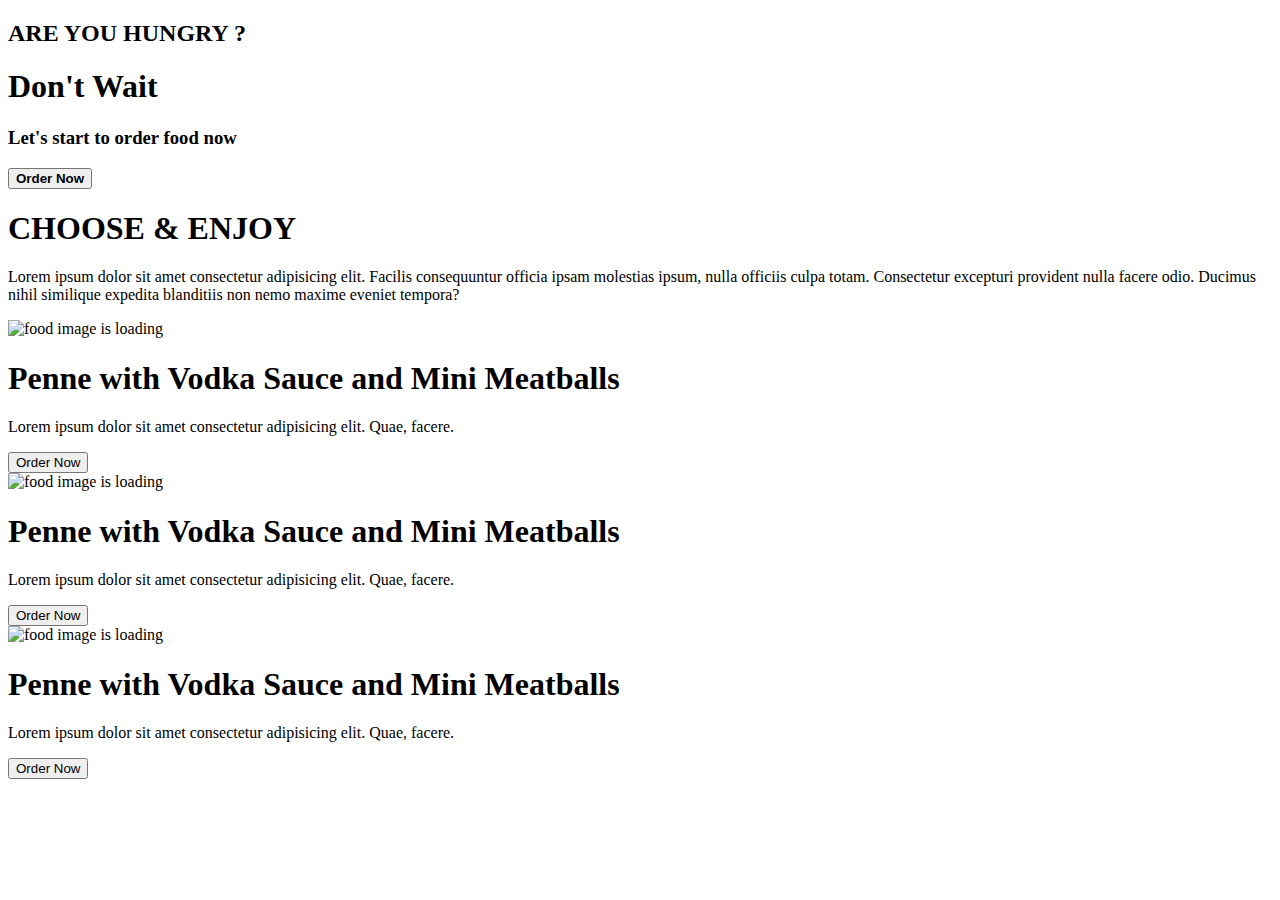
==== Day3/index.html @ c5b88236 "updated" ====
<!DOCTYPE html>
<html lang="en">

<head>
    <meta charset="UTF-8">
    <meta name="viewport" content="width=device-width, initial-scale=1.0">
    <title>webpage</title>
    <link rel="stylesheet" href="style.css">
</head>

<body>

    <div class="container">

        <div id="header">
            <h2>ARE YOU HUNGRY ?</h2>
            <h1>Don't Wait</h1>
            <h3>Let's start to order food now</h3>
            <button><b>Order Now</b></button>
        </div>

        <div class="menu">
            <div class="head-para">
                <h1>CHOOSE & ENJOY</h1>
                <p>Lorem ipsum dolor sit amet consectetur adipisicing elit. Facilis consequuntur officia ipsam molestias
                    ipsum, nulla officiis culpa totam. Consectetur excepturi provident nulla facere odio. Ducimus nihil
                    similique expedita blanditiis non nemo maxime eveniet tempora?</p>
            </div>
            <div class="foodrow">
                <div class="food-1">
                    <img src="img/food2.jpeg" alt="food image  is loading">
                    <h1>Penne with Vodka Sauce and Mini Meatballs</h1>
                    <p>Lorem ipsum dolor sit amet consectetur adipisicing elit. Quae, facere.</p>
                   <div class="food-button"> <button>Order Now</button></div>
                </div>
                <div class="food-2">
                    <img src="img/food2.jpeg" alt="food image  is loading">
                    <h1>Penne with Vodka Sauce and Mini Meatballs</h1>
                    <p>Lorem ipsum dolor sit amet consectetur adipisicing elit. Quae, facere.</p>
                   <div class="food-button"> <button>Order Now</button></div>
                </div>
                <div class="food-3">
                    <img src="img/food2.jpeg" alt="food image is loading">
                    <h1>Penne with Vodka Sauce and Mini Meatballs</h1>
                    <p>Lorem ipsum dolor sit amet consectetur adipisicing elit. Quae, facere.</p>
                   <div class="food-button"> <button>Order Now</button></div>
                </div>
            </div>

</body>
---- Day3/style.css ----

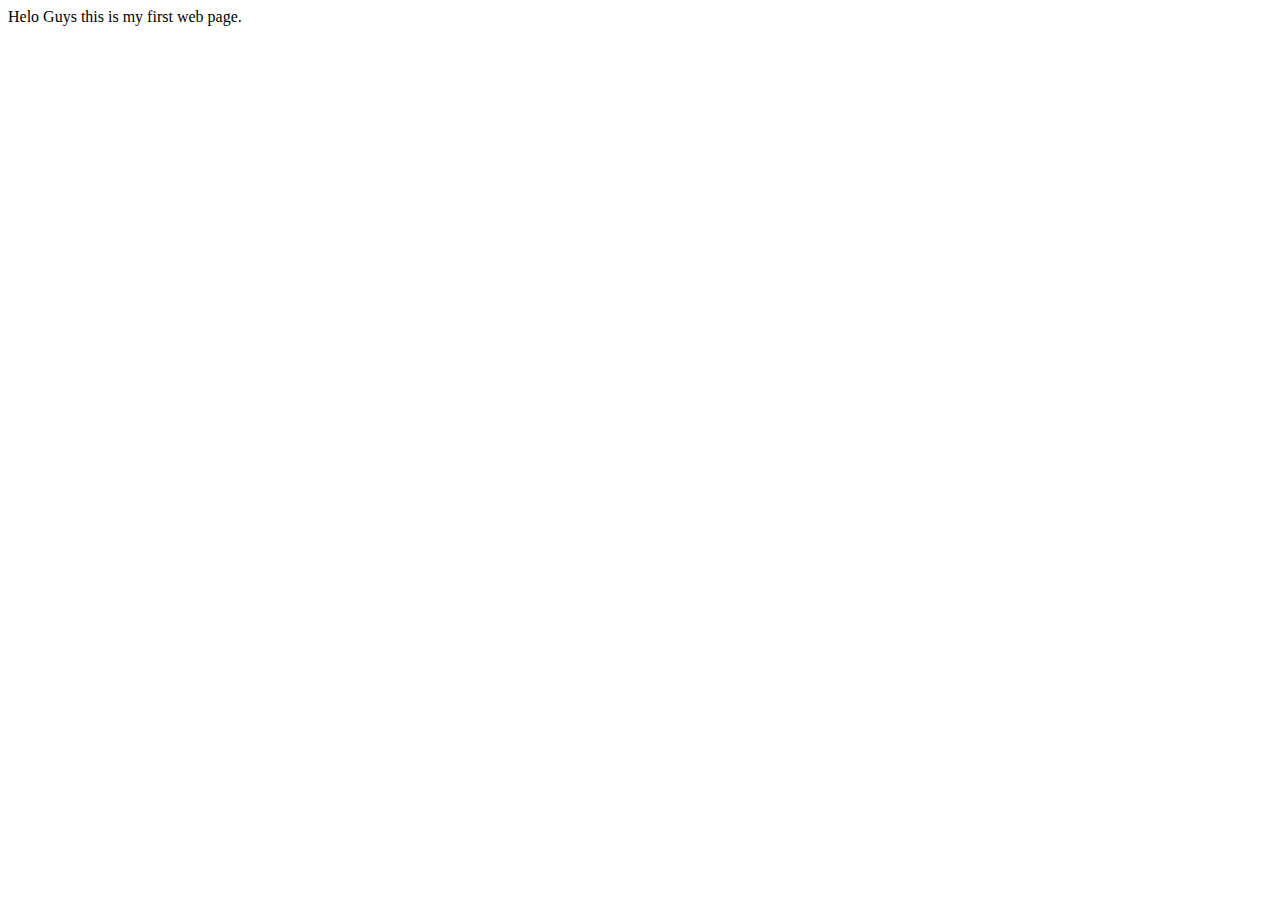
==== commit 98dc59e6: "updated" ====
--- a/Day3/index.html
+++ b/Day3/index.html
@@ -1,51 +1,11 @@
-
 <!DOCTYPE html>
 <html lang="en">
-
 <head>
     <meta charset="UTF-8">
     <meta name="viewport" content="width=device-width, initial-scale=1.0">
-    <title>webpage</title>
-    <link rel="stylesheet" href="style.css">
+    <title>Document</title>
 </head>
-
 <body>
-
-    <div class="container">
-
-        <div id="header">
-            <h2>ARE YOU HUNGRY ?</h2>
-            <h1>Don't Wait</h1>
-            <h3>Let's start to order food now</h3>
-            <button><b>Order Now</b></button>
-        </div>
-
-        <div class="menu">
-            <div class="head-para">
-                <h1>CHOOSE & ENJOY</h1>
-                <p>Lorem ipsum dolor sit amet consectetur adipisicing elit. Facilis consequuntur officia ipsam molestias
-                    ipsum, nulla officiis culpa totam. Consectetur excepturi provident nulla facere odio. Ducimus nihil
-                    similique expedita blanditiis non nemo maxime eveniet tempora?</p>
-            </div>
-            <div class="foodrow">
-                <div class="food-1">
-                    <img src="img/food2.jpeg" alt="food image  is loading">
-                    <h1>Penne with Vodka Sauce and Mini Meatballs</h1>
-                    <p>Lorem ipsum dolor sit amet consectetur adipisicing elit. Quae, facere.</p>
-                   <div class="food-button"> <button>Order Now</button></div>
-                </div>
-                <div class="food-2">
-                    <img src="img/food2.jpeg" alt="food image  is loading">
-                    <h1>Penne with Vodka Sauce and Mini Meatballs</h1>
-                    <p>Lorem ipsum dolor sit amet consectetur adipisicing elit. Quae, facere.</p>
-                   <div class="food-button"> <button>Order Now</button></div>
-                </div>
-                <div class="food-3">
-                    <img src="img/food2.jpeg" alt="food image is loading">
-                    <h1>Penne with Vodka Sauce and Mini Meatballs</h1>
-                    <p>Lorem ipsum dolor sit amet consectetur adipisicing elit. Quae, facere.</p>
-                   <div class="food-button"> <button>Order Now</button></div>
-                </div>
-            </div>
-
+    Helo Guys this is my first web page.
 </body>
+</html>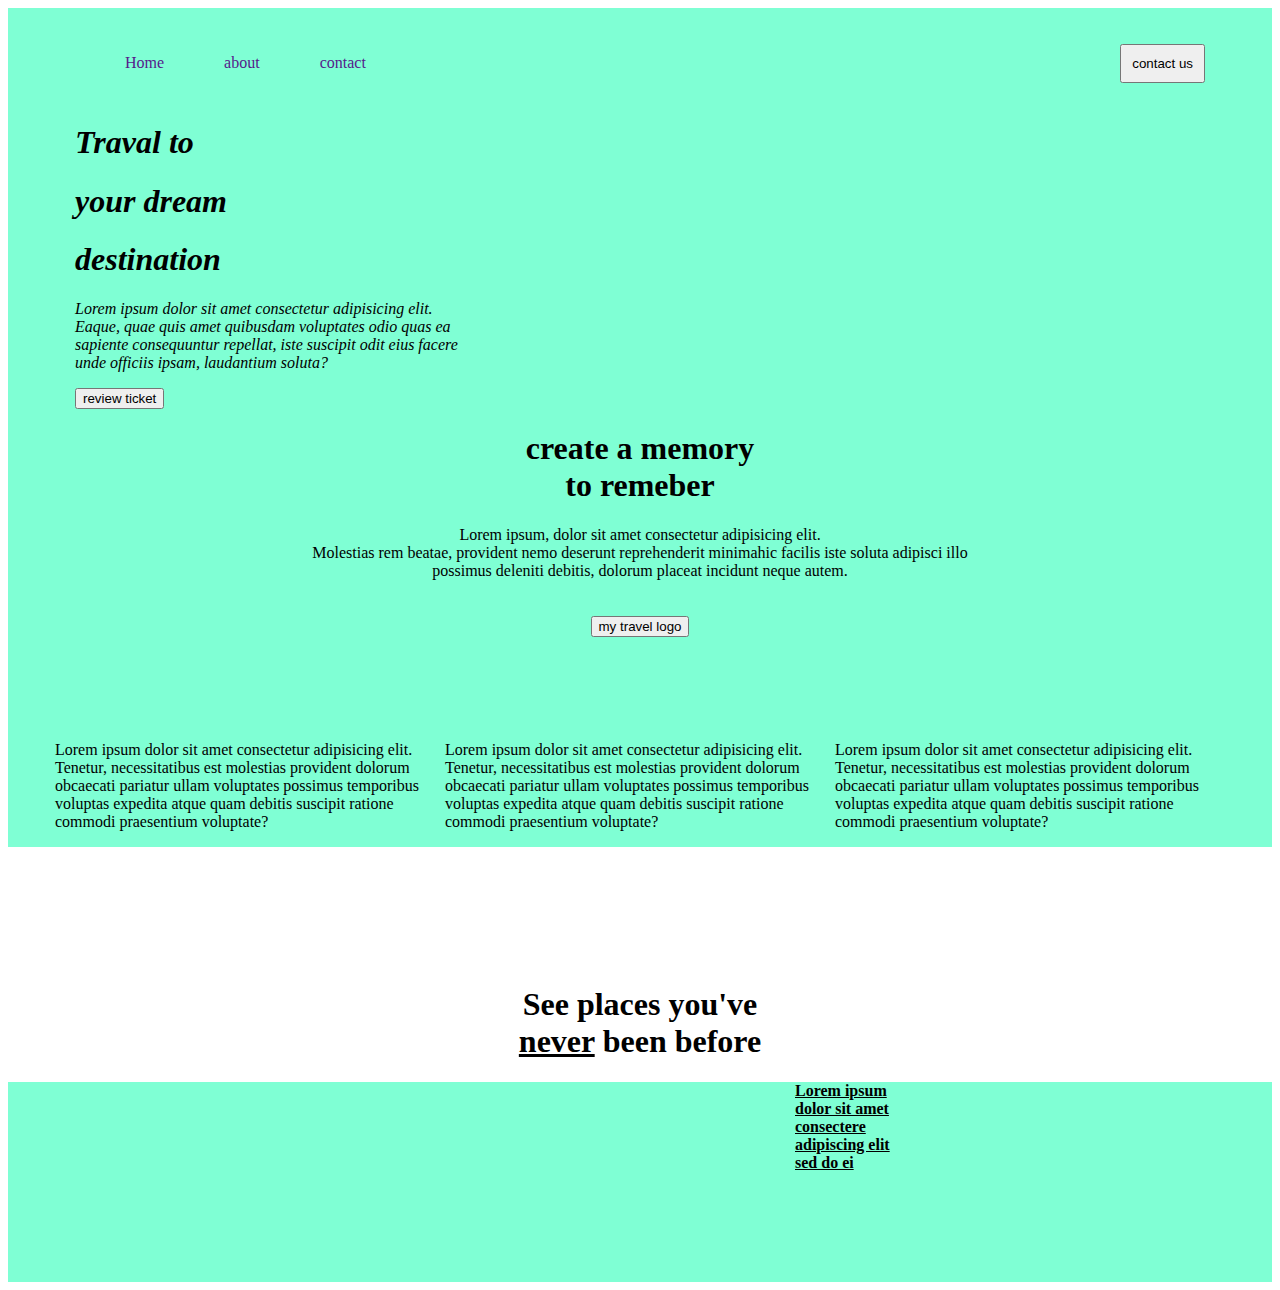
==== commit 0f198bf1: "updated" ====
--- a/Day3/index.html
+++ b/Day3/index.html
@@ -1,11 +1,72 @@
 <!DOCTYPE html>
 <html lang="en">
 <head>
+    <link rel="stylesheet" href="style.css">
     <meta charset="UTF-8">
     <meta name="viewport" content="width=device-width, initial-scale=1.0">
     <title>Document</title>
 </head>
 <body>
-    Helo Guys this is my first web page.
+    <div class="topheader">
+        <div class="container">
+            <!-- navbar start -->
+            <nav class="navbar">
+                <ul>
+                    <li><a href="">Home</a></li>
+                    <li><a href="">about</a></li>
+                    <li><a href="">contact</a></li>
+                </ul>
+                <button id="btn">contact us</button>
+            </nav>
+            <!-- navbar ended -->
+        </div>
+ 
+    </div>
+    <div class="topheader">
+        <div class="container">
+            
+            <div class="img"> <img src="images/images2.jpg" alt="">
+            </div> 
+          <div class="hedding">
+            <h1>Traval to </h1>
+            <h1>your dream</h1>
+            <h1>destination</h1>
+            <p>Lorem ipsum dolor sit amet consectetur adipisicing elit. Eaque, quae quis amet quibusdam 
+            voluptates odio quas ea sapiente consequuntur repellat, iste suscipit odit eius facere unde
+             officiis ipsam, laudantium soluta?</p>
+            <button>review ticket</button>
+          </div>
+         <div class="hedding1">
+            <h1>create a memory <br>to remeber</h1>
+            <p>Lorem ipsum, dolor sit amet consectetur adipisicing elit. <br>Molestias rem beatae, provident nemo deserunt reprehenderit 
+            minimahic facilis iste soluta adipisci illo <br>possimus deleniti debitis, dolorum placeat incidunt neque autem.</p>
+            <button>my travel logo</button>
+         </div>    
+          <div class="img2"><img src="images/images.jpg" alt="">
+         <p>Lorem ipsum dolor sit amet consectetur adipisicing elit. Tenetur, necessitatibus est molestias provident dolorum obcaecati pariatur ullam
+           voluptates possimus temporibus voluptas expedita atque quam debitis suscipit ratione commodi praesentium voluptate?</p></div> 
+          <div class="img3"><img src="images/images.jpg" alt="">
+         <p>Lorem ipsum dolor sit amet consectetur adipisicing elit. Tenetur, necessitatibus est molestias provident dolorum obcaecati pariatur ullam
+         voluptates possimus temporibus voluptas expedita atque quam debitis suscipit ratione commodi praesentium voluptate?</p></div></div> 
+         <div class="img4"><img src="images/images.jpg" alt="">
+         <p>Lorem ipsum dolor sit amet consectetur adipisicing elit. Tenetur, necessitatibus est molestias provident dolorum obcaecati pariatur ullam
+         voluptates possimus temporibus voluptas expedita atque quam debitis suscipit ratione commodi praesentium voluptate?</p></div></div> 
+         </div>
+            <div class="hedding2">
+                <img src="images/logo.png" alt="">
+               <b> <h1>See places you've <br>
+                <u>never</u> been before</h1></b>
+            </div>
+           </div> 
+        </div>
+    </div>
+    <div class="topheader">
+        <div class="container">
+            <div>
+                <div class="img5"><img src="images/images3.jpg" alt=""></div>
+                <div class="img6"><img src="images/images4.jpg" alt=""></div>
+                <div> <b><u>Lorem ipsum <br> dolor sit amet <br> consectere <br> adipiscing elit <br> sed do ei </b></u></div>
+        </div>
+    </div>
 </body>
 </html>--- a/Day3/style.css
+++ b/Day3/style.css
@@ -0,0 +1,118 @@
+.container{
+    width: 1170px;
+    height: auto;
+    margin: 0 auto;
+    color: black;
+}
+.topheader{
+    width: 100%;
+    height: 100%;
+    overflow: auto;
+    background-color: aquamarine;
+}
+.navbar{}
+.navbar ul{
+    list-style: none;
+}
+.navbar ul li{
+    
+}
+.navbar ul li a{
+    text-decoration: none;
+    float: left;
+    margin: 20px;
+    padding: 10px;
+}
+#btn{
+    float: right;
+    margin: 20px;
+    padding: 10px;
+}
+.hedding{
+    width: 400px;
+    font-family: 'Times New Roman', Times, serif;
+    font-style: italic;
+    margin-left: 20px;
+}
+.img{
+    float: right;
+
+    margin-right: 100px;
+}
+.hedding1{
+    text-align: center;
+    
+}
+.hedding1 button{
+    margin: 20px;
+}
+.img2{
+    margin-top: 50px;
+    float: left;
+    width: 390px;
+}
+.img3{
+    margin-top: 50px;
+    float: left;
+    width: 390px;
+}
+.img4{
+    margin-top: 50px;
+    float: left;
+    width: 390px;
+}
+.hedding2{
+    text-align: center;
+    text-decoration: solid;
+    margin-top: 100px;
+}
+.img5{
+    width: 370px;
+    
+    float: left;
+}
+.img6{
+    width: 370px;
+    height: 200px;
+    float: left;
+}
+
+
+
+
+
+
+
+
+
+
+
+
+
+
+
+
+
+
+
+
+
+
+
+
+
+
+
+
+
+
+
+
+
+
+
+
+
+
+
+
